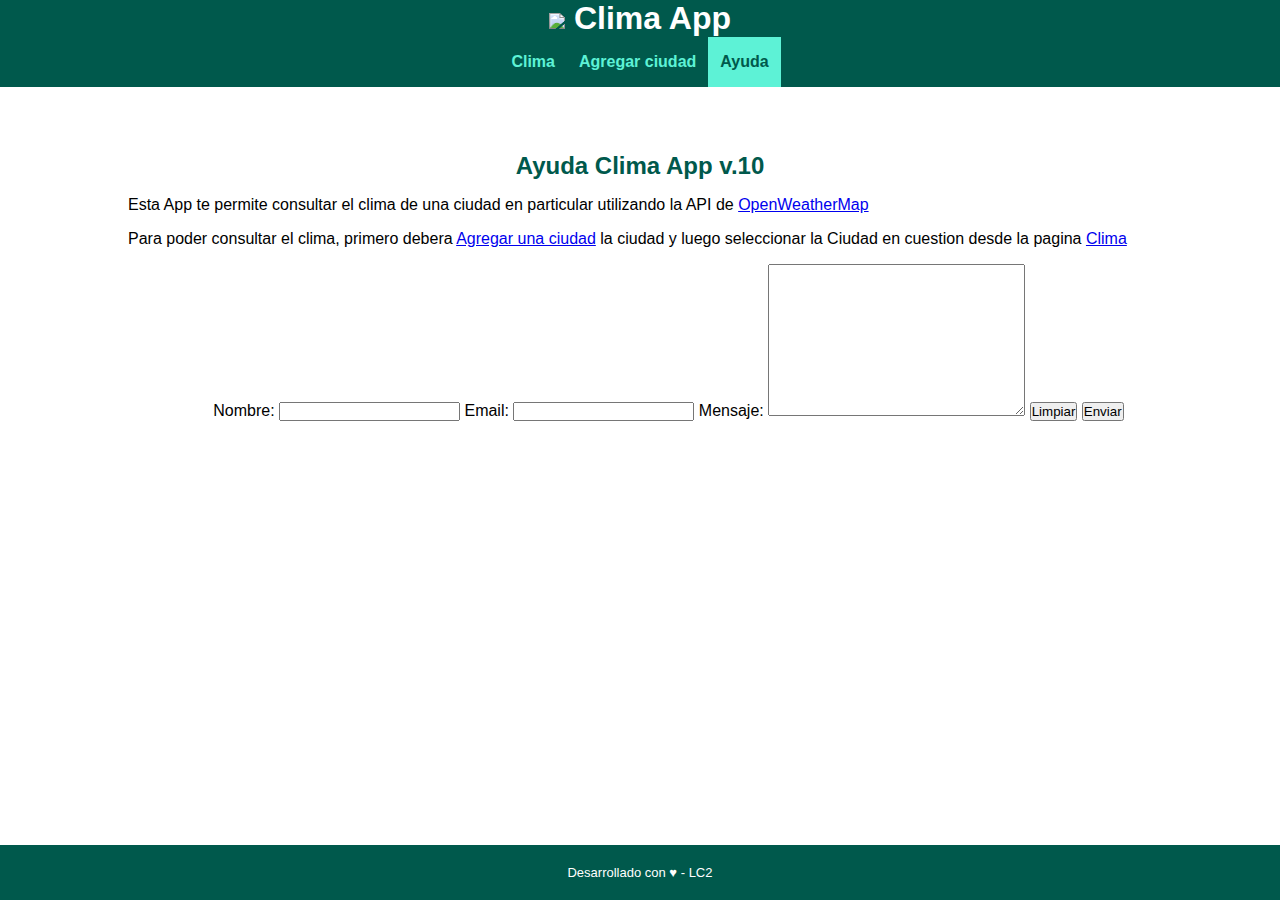
==== help.html @ f697db80 "Add files via upload" ====
<!DOCTYPE html>
<html lang="es">

<head>
    <meta charset="UTF-8">
    <meta http-equiv="X-UA-Compatible" content="IE=edge">
    <meta name="viewport" content="width=device-width, initial-scale=1.0">
    <title>Clima App</title>
    <link rel="icon" href="/home/daiana/Escritorio/TUP-LC2-CLIMA-APP/favicon(2).ico">
    <!-- Estilos CSS -->
    <link rel="stylesheet" href="CSS/common.css">
</head>

<body>
    <header>
        <h1>
            <img src="/home/daiana/Escritorio/TUP-LC2-CLIMA-APP/favicon.png">
            <span>Clima App</span>
        </h1>
        <nav>
            <ul>
                <li class="/index.html"><a href="#">Clima</a></li>
                <li class="/add-city.html"><a href="#"> Agregar ciudad</a></li>
                <li class="current-page"><a href="#">Ayuda</a></li>
            </ul>
        </nav>
    </header> 
    <!-- Contenido principal de la página -->
    <main>
        
        <section id="/index.html">
            
        </section>
        
        <section id="/add-city.html">
            <!-- Sección donde se debe colocar el formulario, con el select y el botón de consultar -->
        </section>
        <h2>Ayuda Clima App v.10</h2>
        <p>Esta App te permite consultar el clima de una ciudad en particular utilizando la API de <a href="https://openweathermap.org/api" target="_blank">OpenWeatherMap</a></p> 
        <p>Para poder consultar el clima, primero debera <a href="https://agregarunaciudad.org/" target="_blank">Agregar una ciudad</a> la ciudad y luego seleccionar la Ciudad en cuestion desde la pagina <a href="https://clima.org/" target="_blank">Clima</a></p>
        <section id="/help.html">
            <br>
            <!-- Sección donde se debe mostrar el clima de la ciudad -->
            <form>
                <label for="name">Nombre: </label>
                <input type="text" name="nombre" id="nombre"/>

                <label for="name">Email: </label>
                <input type="email" name="email" id="email"/>

                <label for="name">Mensaje: </label>
                <textarea rows="10" cols="30"></textarea>
                
                <button>Limpiar</button>
                <button>Enviar</button>
            </form>
        </section>
    </main>
 
    <footer>
        <p>
            Desarrollado con ♥ - LC2
        </p>
    </footer>
</body>

</html>
---- CSS/common.css ----
* {
    box-sizing: border-box;
    margin: 0;
    padding: 0;
    font-family: 'Lucida Sans', 'Lucida Sans Regular', 'Lucida Grande', 'Lucida Sans Unicode', Geneva, Verdana, sans-serif;
  }
:root {
     /* Declaro variables CSS con colores principales */
     --color-theme: #00594c;
     --color-active: #5df2d6;
     --color-back-active: #04957d;
     --color-gradient: linear-gradient(to right, var(--color-theme),
     var(--color-back-active));
    }
body {
     height: 100%;
     width: 100%;
    }
ul {
     list-style: none;
     padding: 0;
     margin: 0;
    }
button,
a {
     user-select: none;
     -webkit-user-select: none;
    }
header {
     position: fixed;
     top: 0;
     width: 100%;
     background: var(--color-theme);
    }
nav>ul {
     display: flex;
     justify-content: space-between;
     justify-content: center;
    }
nav li {
     flex: 0 0 auto;
    }
nav li a {
     display: block;
     padding: 16px 12px;
     text-align: center;
     text-decoration: none;
     font-size: 1em;
     font-weight: bold;
     color: var(--color-active);
    }
nav li.current-page a {
     color: var(--color-theme);
     background-color: var(--color-active);
     pointer-events: none;
    }
main {
     margin-top: 120px;
     overflow: auto;
     padding: 16px;
     padding-bottom: 60px;
     height: calc(100% - 120px);
    }
h1 {
     text-align: center;
     margin: 0;
     color: white;
    }
h1>img {
     width: 70px;
     vertical-align: middle;
    }
h2 {
     color: var(--color-theme);
     margin: 16px 0;
     text-align: center;
    }
h3 {
     color: var(--color-theme);
     margin: 8px 0;
    }
main section {
     display: flex;
     justify-content: space-around;
    }
footer {
     position: fixed;
     bottom: 0px;
     background: var(--color-theme);
     width: 100%;
     text-align: center;
     padding-top: 10px;
     padding-bottom: 10px;
    }
footer p {
     font-size: small;
     color: white;
    }
main p {
     margin-bottom: 16px;
    }
    /* Media Query: Estilos a aplicar sólo en pantallas mayores a 400px */
    @media (min-width: 400px) {
      main {
         padding-left: 10%;
         padding-right: 10%;
        }
      footer {
         padding-top: 20px;
         padding-bottom: 20px;
        }
    }
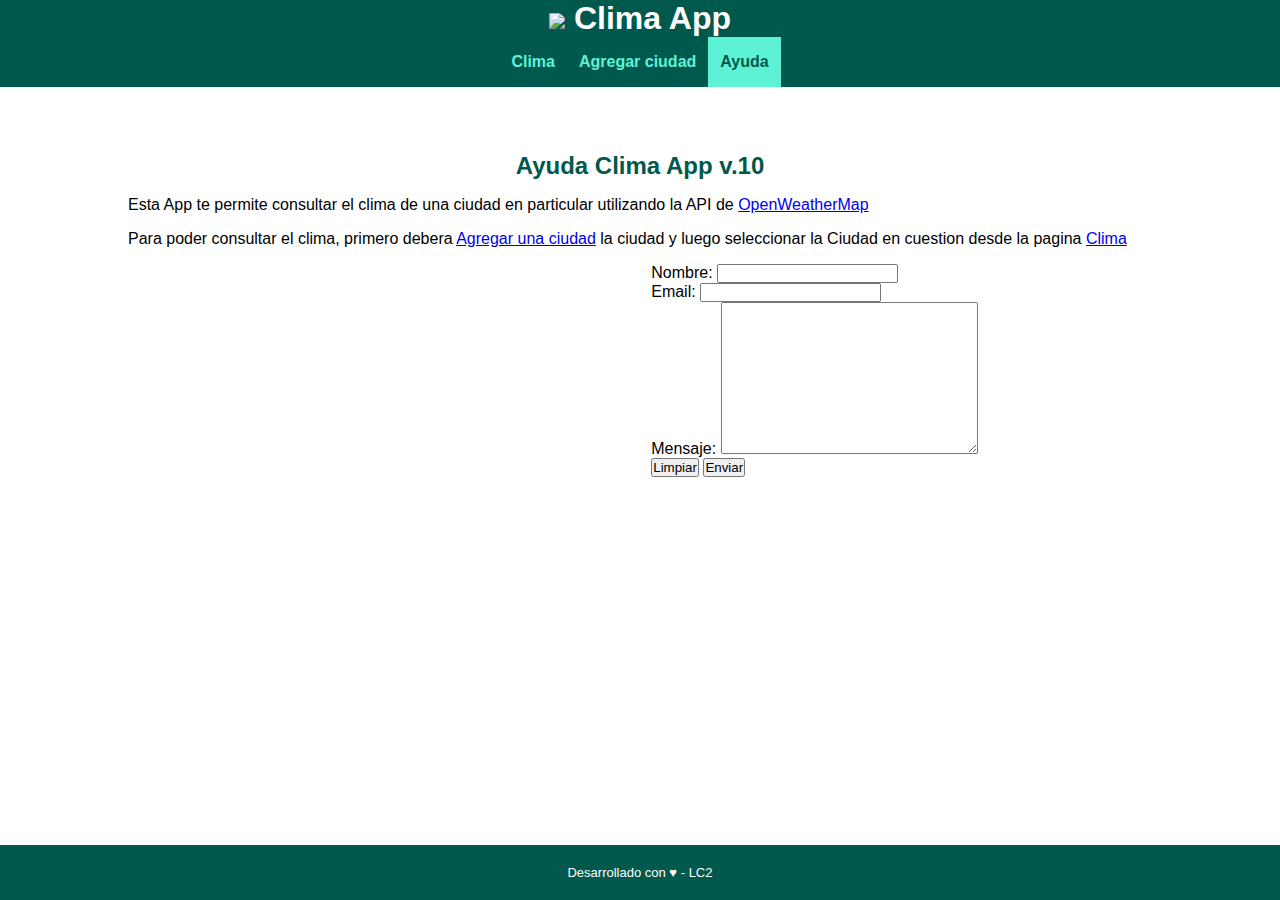
==== commit aed367d7: "Add files via upload" ====
--- a/help.html
+++ b/help.html
@@ -6,57 +6,69 @@
     <meta http-equiv="X-UA-Compatible" content="IE=edge">
     <meta name="viewport" content="width=device-width, initial-scale=1.0">
     <title>Clima App</title>
-    <link rel="icon" href="/home/daiana/Escritorio/TUP-LC2-CLIMA-APP/favicon(2).ico">
+    <link rel="icon" href="C:\Users\Usuario\OneDrive\Escritorio\TUP-LC2-CLIMA-APP\favicon(2).ico">
     <!-- Estilos CSS -->
+    <link rel="stylesheet" href="CSS/Pages/help.css">
     <link rel="stylesheet" href="CSS/common.css">
+    <script src="js/pages/help.js" defer></script>
+    <script src="js/common.js" defer></script>
 </head>
 
 <body>
     <header>
         <h1>
-            <img src="/home/daiana/Escritorio/TUP-LC2-CLIMA-APP/favicon.png">
+            <img src="img\favicon.png">
             <span>Clima App</span>
         </h1>
         <nav>
             <ul>
-                <li class="/index.html"><a href="#">Clima</a></li>
-                <li class="/add-city.html"><a href="#"> Agregar ciudad</a></li>
+                <li><a href="#">Clima</a></li>
+                <li><a href="#"> Agregar ciudad</a></li>
                 <li class="current-page"><a href="#">Ayuda</a></li>
             </ul>
         </nav>
-    </header> 
+    </header>
     <!-- Contenido principal de la página -->
     <main>
-        
+
         <section id="/index.html">
-            
+
         </section>
-        
+
         <section id="/add-city.html">
             <!-- Sección donde se debe colocar el formulario, con el select y el botón de consultar -->
         </section>
         <h2>Ayuda Clima App v.10</h2>
-        <p>Esta App te permite consultar el clima de una ciudad en particular utilizando la API de <a href="https://openweathermap.org/api" target="_blank">OpenWeatherMap</a></p> 
+        <p>Esta App te permite consultar el clima de una ciudad en particular utilizando la API de <a href="https://openweathermap.org/api" target="_blank">OpenWeatherMap</a></p>
         <p>Para poder consultar el clima, primero debera <a href="https://agregarunaciudad.org/" target="_blank">Agregar una ciudad</a> la ciudad y luego seleccionar la Ciudad en cuestion desde la pagina <a href="https://clima.org/" target="_blank">Clima</a></p>
         <section id="/help.html">
             <br>
             <!-- Sección donde se debe mostrar el clima de la ciudad -->
-            <form>
-                <label for="name">Nombre: </label>
-                <input type="text" name="nombre" id="nombre"/>
+            <form id="control-form">
+                <ul>
+                    <li>
+                        <label for="name">Nombre: </label>
+                        <input type="text" name="nombre" id="nombre" />
+                    </li>
+                    <li>
+                        <label for="name">Email: </label>
+                        <input type="email" name="email" id="email" />
+                    </li>
+                    <li>
+                        <label for="name">Mensaje: </label>
+                        <textarea rows="10" cols="30" id="msj"></textarea>
+                    </li>
+                </ul>
+                <button id="btnLimpiar" onclick="Limpiar()">Limpiar</button>
+                <button id="btn" onclick="validateEmail()">Enviar</button>
+                <div id="result-messages" style="display: none;">
+                    <h3>Ingrese un Email valido</h3>
+                </div>
 
-                <label for="name">Email: </label>
-                <input type="email" name="email" id="email"/>
-
-                <label for="name">Mensaje: </label>
-                <textarea rows="10" cols="30"></textarea>
-                
-                <button>Limpiar</button>
-                <button>Enviar</button>
             </form>
         </section>
     </main>
- 
+
     <footer>
         <p>
             Desarrollado con ♥ - LC2
